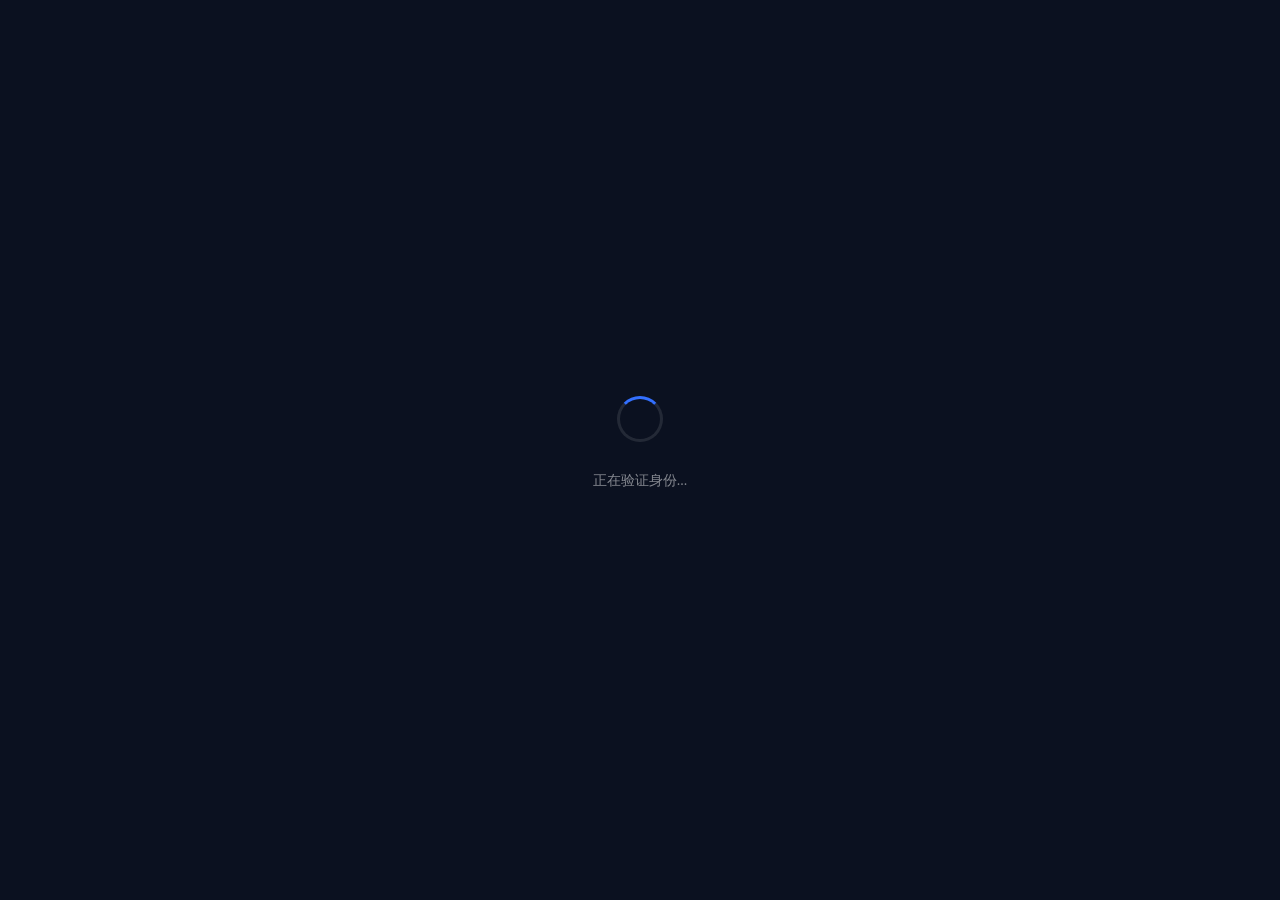
==== frontend/index.html @ 69a6b219 "Initial commit: AD Management system - Go backend: LDAP/AD user management (create/delete/disable/un" ====
<!doctype html>
<html lang="zh-CN">
<head>
  <meta charset="utf-8" />
  <meta name="viewport" content="width=device-width, initial-scale=1.0" />
  <title>域账户自助服务</title>
  <link rel="stylesheet" href="/assets/tokens.css?v=1" />
  <link rel="stylesheet" href="/assets/components.css?v=1" />
  <link rel="stylesheet" href="/assets/selfservice.css?v=1" />
  <style>
    /* ═══════════════════════════════════════════
       AD Self-Service — 专用页面样式
       清晰、专业、安全的产品气质
       ═══════════════════════════════════════════ */

    /* ─── 全局重置与变量 ─── */
    .ss-page {
      --ss-cyan: #0EA5E9;
      --ss-cyan-hover: #0284C7;
      --ss-cyan-ghost: rgba(14,165,233,0.08);
      --ss-cyan-border: rgba(14,165,233,0.25);
      --ss-amber: #F59E0B;
      --ss-amber-bg: rgba(245,158,11,0.08);
      --ss-amber-border: rgba(245,158,11,0.3);
      --ss-green: #10B981;
      --ss-green-bg: rgba(16,185,129,0.08);
      --ss-red: #EF4444;
      --ss-red-bg: rgba(239,68,68,0.06);
      --ss-bg: #F7F9FC;
      --ss-surface: #FFFFFF;
      --ss-ink: #0F172A;
      --ss-muted: #64748B;
      --ss-line: #E2E8F0;
      --ss-line-subtle: #F1F5F9;
      --ss-shadow-sm: 0 1px 4px rgba(0,0,0,0.04);
      --ss-shadow: 0 4px 20px rgba(0,0,0,0.06);
      --ss-shadow-lg: 0 12px 48px rgba(0,0,0,0.1);
      --ss-radius: 14px;
      --ss-radius-sm: 10px;
      --ss-radius-xs: 6px;
      --ss-max-w: 720px;
      --ss-enter: cubic-bezier(0.16,1,0.3,1);
    }

    /* ─── 暗色主题 ─── */
    body.theme-dark .ss-page {
      --ss-bg: #0B1120;
      --ss-surface: #151F32;
      --ss-ink: #E8EDF5;
      --ss-muted: #7B8CA8;
      --ss-line: #1E2D45;
      --ss-line-subtle: #182540;
      --ss-cyan-ghost: rgba(14,165,233,0.1);
      --ss-cyan-border: rgba(14,165,233,0.3);
      --ss-shadow-sm: 0 1px 4px rgba(0,0,0,0.3);
      --ss-shadow: 0 4px 20px rgba(0,0,0,0.4);
      --ss-shadow-lg: 0 12px 48px rgba(0,0,0,0.5);
    }
    @media (prefers-color-scheme: dark) {
      .ss-page:not(.theme-light) {
        --ss-bg: #0B1120;
        --ss-surface: #151F32;
        --ss-ink: #E8EDF5;
        --ss-muted: #7B8CA8;
        --ss-line: #1E2D45;
        --ss-line-subtle: #182540;
        --ss-cyan-ghost: rgba(14,165,233,0.1);
        --ss-cyan-border: rgba(14,165,233,0.3);
        --ss-shadow-sm: 0 1px 4px rgba(0,0,0,0.3);
        --ss-shadow: 0 4px 20px rgba(0,0,0,0.4);
        --ss-shadow-lg: 0 12px 48px rgba(0,0,0,0.5);
      }
    }

    /* ─── 页面外壳 ─── */
    .ss-page {
      min-height: 100vh;
      background: var(--ss-bg);
      background: #F7F9FC;
      color: var(--ss-ink);
      font-family: -apple-system, BlinkMacSystemFont, "Segoe UI", "PingFang SC", "Hiragino Sans GB", "Noto Sans SC", sans-serif;
      -webkit-font-smoothing: antialiased;
      transition: background 0.3s;
    }
    .ss-wrap {
      width: min(var(--ss-max-w), calc(100vw - 32px));
      margin: 0 auto;
      padding: 0 0 80px;
    }

    /* ─── 顶部导航 ─── */
    .ss-nav {
      display: flex;
      align-items: center;
      justify-content: space-between;
      padding: 20px 0 16px;
      border-bottom: 1px solid var(--ss-line);
      margin-bottom: 32px;
    }
    .ss-brand {
      display: flex;
      align-items: center;
      gap: 10px;
      font-weight: 700;
      font-size: 15px;
      letter-spacing: -0.2px;
    }
    .ss-brand-icon {
      width: 32px; height: 32px; border-radius: 9px;
      background: #0EA5E9;
      display: grid; place-items: center; color: #fff; font-size: 14px; font-weight: 800;
    }
    .ss-nav-link {
      display: inline-flex; align-items: center; gap: 6px;
      font-size: 12px; font-weight: 500; color: var(--ss-muted);
      text-decoration: none; padding: 6px 12px;
      border-radius: var(--ss-radius-xs);
      transition: all 0.15s;
    }
    .ss-nav-link:hover { color: var(--ss-cyan); background: var(--ss-cyan-ghost); }
    .ss-nav-right {
      display: flex; align-items: center; gap: 8px;
    }
    .ss-user-welcome {
      font-size: 13px; font-weight: 600; color: var(--ss-ink);
      display: inline-flex; align-items: center; gap: 6px;
    }
    .ss-logout-btn {
      padding: 4px 10px !important;
      font-size: 12px !important;
    }

    /* ─── 认证加载覆盖层 ─── */
    .ss-auth-overlay {
      position: fixed; inset: 0;
      background: #0B1120;
      display: flex; flex-direction: column;
      align-items: center; justify-content: center;
      z-index: 2000;
      animation: ssFadeUp 0.3s var(--ss-enter);
      padding: 20px;
    }
    .ss-auth-overlay .ss-spinner {
      width: 40px; height: 40px;
      border: 3px solid rgba(255,255,255,0.1);
      border-top-color: #3370FF;
      border-radius: 50%;
      animation: ssSpin 0.7s linear infinite;
      margin-bottom: 16px;
    }
    .ss-auth-overlay p {
      font-size: 14px; color: rgba(255,255,255,0.5); font-weight: 500;
    }

    /* ─── 登录卡片 ─── */
    .ss-login-card {
      width: 100%; max-width: 380px;
      background: rgba(255,255,255,0.95);
      border-radius: 20px;
      box-shadow: 0 25px 80px rgba(0,0,0,0.3);
      padding: 40px 32px 32px;
      text-align: center;
      animation: ssFadeUp 0.4s var(--ss-enter);
      display: none;
    }
    .ss-login-card.visible { display: block; }

    .ss-login-logo {
      width: 64px; height: 64px;
      margin: 0 auto 20px;
      display: grid; place-items: center;
    }
    .ss-login-logo svg { width: 100%; height: 100%; }

    .ss-login-title {
      font-size: 22px; font-weight: 700;
      color: #0F172A !important; margin-bottom: 8px;
      letter-spacing: -0.5px;
    }
    .ss-login-desc {
      font-size: 14px; color: #64748B !important;
      line-height: 1.6; margin-bottom: 20px;
    }
    .ss-login-features {
      display: flex; flex-direction: column; gap: 10px;
      margin-bottom: 24px; text-align: left;
    }
    .ss-login-feature {
      display: flex; align-items: center; gap: 10px;
      font-size: 13px; color: #475569 !important;
    }
    .ss-login-feature svg { flex-shrink: 0; color: #3370FF; }

    .ss-auth-login-btn {
      width: 100%;
      display: inline-flex; align-items: center; justify-content: center; gap: 10px;
      padding: 13px 24px;
      font-size: 15px; font-weight: 600;
      border-radius: 12px;
      border: 0; cursor: pointer;
      background: #0EA5E9;
      color: #fff;
      transition: all 0.2s;
      font-family: inherit;
    }
    .ss-auth-login-btn:hover { background: #0284C7; transform: translateY(-1px); box-shadow: 0 6px 20px rgba(14,165,233,0.35); }
    .ss-auth-login-btn:active { transform: translateY(0); }
    .ss-auth-login-btn svg { flex-shrink: 0; }

    .ss-login-footer {
      margin-top: 24px;
      padding-top: 20px;
      border-top: 1px solid #E2E8F0;
      font-size: 12px; color: #94A3B8;
      line-height: 1.6;
    }
    .ss-login-footer a { color: #3370FF; text-decoration: none; }
    .ss-login-footer a:hover { text-decoration: underline; }

    /* 加载态（验证中） */
    .ss-auth-loading {
      display: flex; flex-direction: column;
      align-items: center; justify-content: center;
    }

    /* ─── 操作提示文字 ─── */
    .ss-actions-hint {
      font-size: 12px; font-weight: 600;
      padding: 6px 10px;
      background: var(--ss-red-bg);
      border: 1px solid rgba(239,68,68,0.2);
      border-radius: var(--ss-radius-xs);
    }

    /* ─── 本人卡片标识 ─── */
    .ss-card-self {
      border-color: var(--ss-cyan-border) !important;
    }
    .ss-card-self-tag {
      display: inline-block;
      padding: 1px 7px;
      font-size: 10px; font-weight: 700;
      background: var(--ss-cyan-ghost);
      color: var(--ss-cyan);
      border-radius: 4px;
      margin-left: 6px;
      vertical-align: middle;
      letter-spacing: 0.5px;
    }

    /* ─── Hero 搜索区 ─── */
    .ss-hero {
      text-align: center;
      padding: 24px 0 36px;
    }
    .ss-hero-title {
      font-size: clamp(26px, 5vw, 34px);
      font-weight: 800;
      letter-spacing: -0.5px;
      line-height: 1.2;
      margin-bottom: 8px;
    }
    .ss-hero-title em {
      font-style: normal;
      color: var(--ss-cyan);
    }
    .ss-hero-desc {
      font-size: 14px;
      color: var(--ss-muted);
      line-height: 1.6;
      max-width: 440px;
      margin: 0 auto 28px;
    }

    /* ─── 搜索框 ─── */
    .ss-search-box {
      position: relative;
      max-width: 520px;
      margin: 0 auto;
    }
    .ss-search-input {
      width: 100%;
      padding: 14px 56px 14px 48px;
      font-size: 15px;
      border: 2px solid var(--ss-line);
      border-radius: var(--ss-radius);
      background: var(--ss-surface);
      color: var(--ss-ink);
      font-family: inherit;
      outline: none;
      transition: border-color 0.2s, box-shadow 0.2s;
      box-shadow: var(--ss-shadow-sm);
    }
    .ss-search-input:focus {
      border-color: var(--ss-cyan);
      box-shadow: 0 0 0 4px var(--ss-cyan-ghost), var(--ss-shadow);
    }
    .ss-search-input::placeholder { color: var(--ss-muted); opacity: 0.7; }
    .ss-search-icon {
      position: absolute; left: 16px; top: 50%; transform: translateY(-50%);
      pointer-events: none; color: var(--ss-muted);
    }
    .ss-search-btn {
      position: absolute; right: 6px; top: 50%; transform: translateY(-50%);
      display: grid; place-items: center;
      width: 40px; height: 40px;
      border: 0; border-radius: var(--ss-radius-sm);
      background: var(--ss-cyan); color: #fff;
      cursor: pointer; transition: all 0.15s;
    }
    .ss-search-btn:hover { background: var(--ss-cyan-hover); transform: translateY(-50%) scale(1.04); }
    .ss-search-btn:active { transform: translateY(-50%) scale(0.96); }
    .ss-search-hint {
      margin-top: 10px;
      font-size: 12px;
      color: var(--ss-muted);
      opacity: 0.7;
    }
    .ss-search-hint kbd {
      display: inline-block;
      padding: 1px 6px;
      font-family: inherit;
      font-size: 11px;
      background: var(--ss-line-subtle);
      border: 1px solid var(--ss-line);
      border-radius: 4px;
      color: var(--ss-muted);
    }

    /* ─── 扫描线动画 ─── */
    .ss-search-input.scanning {
      border-color: var(--ss-cyan);
    }
    .ss-search-input.scanning::after {
      content: '';
      position: absolute;
      inset: 0;
      pointer-events: none;
      animation: ssScan 1.5s ease-in-out infinite;
    }

    /* ─── Loader ─── */
    .ss-loader {
      display: none;
      flex-direction: column;
      align-items: center;
      gap: 12px;
      padding: 40px 0;
      color: var(--ss-muted);
      font-size: 13px;
    }
    .ss-loader.active { display: flex; }
    .ss-spinner {
      width: 32px; height: 32px;
      border: 3px solid var(--ss-line);
      border-top-color: var(--ss-cyan);
      border-radius: 50%;
      animation: ssSpin 0.7s linear infinite;
    }
    @keyframes ssSpin { to { transform: rotate(360deg); } }

    /* ─── 骨架屏 ─── */
    .ss-skeleton {
      border-radius: var(--ss-radius);
      padding: 20px;
      margin-bottom: 12px;
      background: var(--ss-surface);
      border: 1px solid var(--ss-line);
    }
    .ss-skeleton-row {
      height: 14px;
      border-radius: 6px;
      background: var(--ss-line-subtle);
      margin-bottom: 10px;
      animation: ssPulse 1.5s ease-in-out infinite;
    }
    .ss-skeleton-row:last-child { margin-bottom: 0; width: 60%; }
    .ss-skeleton-row:nth-child(1) { width: 40%; }
    .ss-skeleton-row:nth-child(2) { width: 80%; animation-delay: 0.15s; }
    .ss-skeleton-row:nth-child(3) { width: 55%; animation-delay: 0.3s; }
    @keyframes ssPulse {
      0%,100% { opacity: 1; }
      50% { opacity: 0.4; }
    }

    /* ─── 结果卡片 ─── */
    .ss-results { display: grid; gap: 12px; }

    .ss-card {
      background: var(--ss-surface);
      border: 1px solid var(--ss-line);
      border-radius: var(--ss-radius);
      overflow: hidden;
      box-shadow: var(--ss-shadow-sm);
      transition: box-shadow 0.2s, border-color 0.2s;
      animation: ssFadeUp 0.4s var(--ss-enter) backwards;
    }
    .ss-card:hover {
      box-shadow: var(--ss-shadow);
      border-color: var(--ss-cyan-border);
    }

    .ss-card-head {
      display: flex;
      align-items: center;
      gap: 14px;
      padding: 18px 20px;
      cursor: pointer;
      user-select: none;
    }
    .ss-card-avatar {
      width: 42px; height: 42px; border-radius: 50%;
      background: #0EA5E9;
      color: #fff; display: grid; place-items: center;
      font-size: 16px; font-weight: 700; flex-shrink: 0;
    }
    .ss-card-info { flex: 1; min-width: 0; }
    .ss-card-name {
      font-size: 15px; font-weight: 700; letter-spacing: -0.2px;
      white-space: nowrap; overflow: hidden; text-overflow: ellipsis;
    }
    .ss-card-acct {
      font-size: 12px; color: var(--ss-muted); margin-top: 2px;
      white-space: nowrap; overflow: hidden; text-overflow: ellipsis;
    }
    .ss-card-arrow {
      color: var(--ss-muted);
      transition: transform 0.25s var(--ss-enter);
      flex-shrink: 0;
    }
    .ss-card.expanded .ss-card-arrow { transform: rotate(180deg); }

    /* ─── 状态徽标 ─── */
    .ss-badge {
      display: inline-flex; align-items: center; gap: 5px;
      padding: 3px 10px; border-radius: 999px;
      font-size: 11px; font-weight: 600; white-space: nowrap;
      flex-shrink: 0;
    }
    .ss-badge::before {
      content: ''; width: 6px; height: 6px;
      border-radius: 50%; flex-shrink: 0;
    }
    .ss-badge-ok { background: var(--ss-green-bg); color: #047857; }
    .ss-badge-ok::before { background: var(--ss-green); }
    .ss-badge-locked { background: var(--ss-red-bg); color: #B91C1C; }
    .ss-badge-locked::before { background: var(--ss-red); animation: ssBlink 1.2s ease-in-out infinite; }
    .ss-badge-disabled { background: var(--ss-amber-bg); color: #92400E; }
    .ss-badge-disabled::before { background: var(--ss-amber); }
    @keyframes ssBlink { 0%,100%{opacity:1} 50%{opacity:0.3} }

    /* ─── 卡片展开内容 ─── */
    .ss-card-body {
      max-height: 0;
      overflow: hidden;
      transition: max-height 0.35s var(--ss-enter), padding 0.35s var(--ss-enter);
    }
    .ss-card.expanded .ss-card-body {
      max-height: 500px;
    }
    .ss-card-body-inner {
      padding: 0 20px 20px;
      border-top: 1px solid var(--ss-line);
      padding-top: 16px;
    }

    .ss-detail-grid {
      display: grid;
      grid-template-columns: auto 1fr;
      gap: 6px 16px;
      font-size: 13px;
    }
    .ss-detail-label {
      color: var(--ss-muted);
      font-weight: 500;
      white-space: nowrap;
    }
    .ss-detail-value {
      font-weight: 600;
      word-break: break-all;
    }

    /* ─── 操作按钮 ─── */
    .ss-actions {
      display: flex;
      gap: 8px;
      flex-wrap: wrap;
      margin-top: 16px;
      padding-top: 16px;
      border-top: 1px solid var(--ss-line-subtle);
    }
    .ss-btn {
      display: inline-flex; align-items: center; gap: 6px;
      padding: 8px 16px;
      font-size: 13px; font-weight: 600;
      border-radius: var(--ss-radius-sm);
      border: 0; cursor: pointer;
      transition: all 0.15s;
      font-family: inherit;
      white-space: nowrap;
    }
    .ss-btn:active { transform: scale(0.97); }
    .ss-btn svg { flex-shrink: 0; }
    .ss-btn-primary {
      background: #0EA5E9; color: #fff !important; font-size: 14px !important;
    }
    .ss-btn-primary:hover { background: #0284C7; }
    .ss-btn-danger {
      background: #EF4444; color: #fff !important; font-size: 14px !important;
    }
    .ss-btn-danger:hover { background: #DC2626; }
    .ss-btn-ghost {
      background: transparent; color: #64748B; font-size: 14px !important;
      border: 1px solid #E2E8F0;
    }
    .ss-btn-ghost:hover { background: rgba(14,165,233,0.08); color: #0EA5E9; border-color: rgba(14,165,233,0.25); }

    /* ─── 空状态 ─── */
    .ss-empty {
      text-align: center;
      padding: 48px 20px;
      animation: ssFadeUp 0.4s var(--ss-enter);
    }
    .ss-empty-icon {
      margin-bottom: 16px;
      color: var(--ss-muted);
      opacity: 0.4;
    }
    .ss-empty h3 {
      font-size: 16px; font-weight: 700; margin-bottom: 4px;
    }
    .ss-empty p {
      font-size: 13px; color: var(--ss-muted); line-height: 1.6;
    }
    .ss-empty a {
      color: var(--ss-cyan); text-decoration: none; font-weight: 500;
    }
    .ss-empty a:hover { text-decoration: underline; }

    /* ─── 模态框 ─── */
    .ss-modal {
      position: fixed; inset: 0;
      background: rgba(15,23,42,0.55);
      display: none;
      justify-content: center;
      align-items: center;
      z-index: 1000;
      padding: 20px;
    }
    .ss-modal.open { display: flex; }
    .ss-modal-box {
      width: 100%; max-width: 420px;
      background: #fff;
      border: 1px solid var(--ss-line);
      border-radius: 20px;
      box-shadow: 0 20px 60px rgba(0,0,0,0.25);
      padding: 28px;
      animation: ssFadeUp 0.3s var(--ss-enter);
    }
    .ss-modal-box h2 {
      font-size: 18px; font-weight: 700; margin-bottom: 4px;
    }
    .ss-modal-box .desc {
      color: var(--ss-muted); font-size: 13px; margin-bottom: 20px;
    }
    .ss-pwd-display {
      font-family: "SF Mono", "JetBrains Mono", ui-monospace, monospace;
      font-size: 24px; font-weight: 800;
      text-align: center;
      color: var(--ss-green);
      letter-spacing: 2px;
      background: var(--ss-green-bg);
      padding: 14px;
      border-radius: var(--ss-radius-sm);
      margin: 16px 0;
      word-break: break-all;
      border: 1px solid rgba(16,185,129,0.2);
    }
    /* 倒计时提示条 */
    .ss-pwd-countdown {
      text-align: center;
      font-size: 13px;
      font-weight: 600;
      color: var(--ss-amber);
      margin: -8px 0 12px;
      min-height: 18px;
    }
    .ss-pwd-countdown.urgent { color: var(--ss-red); }
    /* 倒计时结束后密码区变星号遮罩 */
    .ss-pwd-display.masked {
      color: var(--ss-muted);
      background: var(--ss-line-subtle);
      border-color: var(--ss-line);
      letter-spacing: 4px;
    }
    .ss-warnBanner {
      display: flex;
      align-items: flex-start;
      gap: 10px;
      padding: 12px 14px;
      background: var(--ss-amber-bg);
      border: 1px solid var(--ss-amber-border);
      border-radius: var(--ss-radius-xs);
      font-size: 12px;
      line-height: 1.6;
      color: #92400E;
      margin-bottom: 20px;
    }
    body.theme-dark .ss-warnBanner { color: #FCD34D; }
    .ss-warnBanner svg { flex-shrink: 0; margin-top: 2px; }
    .ss-modal-footer {
      display: flex; gap: 8px;
    }
    .ss-modal-footer .ss-btn {
      flex: 1; justify-content: center;
      padding: 12px 16px; font-size: 14px;
      white-space: normal; word-break: keep-all;
      min-height: 44px;
    }

    /* ─── Toast ─── */
    .ss-toast-wrap {
      position: fixed; bottom: 24px; left: 50%; transform: translateX(-50%);
      z-index: 999; display: flex; flex-direction: column; gap: 8px; align-items: center;
    }
    .ss-toast {
      background: var(--ss-surface);
      color: var(--ss-ink);
      border: 1px solid var(--ss-line);
      padding: 10px 20px;
      border-radius: var(--ss-radius-sm);
      font-size: 13px; font-weight: 500;
      box-shadow: var(--ss-shadow-lg);
      animation: ssFadeUp 0.25s var(--ss-enter);
      white-space: pre-wrap;
      text-align: center;
      max-width: min(90vw, 440px);
    }
    .ss-toast.success { border-left: 3px solid var(--ss-green); }
    .ss-toast.error { border-left: 3px solid var(--ss-red); }

    /* ─── 欢迎区域 + 功能引导 ─── */
    .ss-welcome {
      text-align: center;
      padding: 8px 0 4px;
    }
    .ss-welcome h1 {
      font-size: 18px; font-weight: 600;
      color: var(--ss-ink); margin-bottom: 2px;
      letter-spacing: -0.3px;
    }
    .ss-welcome p {
      font-size: 13px; color: var(--ss-muted);
      line-height: 1.5;
    }

    .ss-guide-bar {
      display: flex; gap: 0;
      margin: 12px 0 0;
      background: var(--ss-surface);
      border: 1px solid var(--ss-line);
      border-radius: var(--ss-radius-sm);
      overflow: hidden;
    }
    .ss-guide-item {
      flex: 1;
      display: flex; align-items: center; gap: 8px;
      padding: 10px 12px;
      border-right: 1px solid var(--ss-line);
      font-size: 13px; font-weight: 500;
      color: var(--ss-muted);
    }
    .ss-guide-item:last-child { border-right: 0; }
    .ss-guide-item svg { flex-shrink: 0; color: var(--ss-cyan); }
    @media (max-width: 600px) {
      .ss-guide-bar { flex-direction: column; }
      .ss-guide-item { border-right: 0; border-bottom: 1px solid var(--ss-line); }
      .ss-guide-item:last-child { border-bottom: 0; }
    }

    /* ─── 动画 ─── */
    @keyframes ssFadeUp {
      from { opacity: 0; transform: translateY(12px); }
      to { opacity: 1; transform: translateY(0); }
    }

    /* ─── 管理入口 ─── */
    .ss-admin-float {
      position: fixed; bottom: 20px; right: 20px;
      background: var(--ss-surface);
      border: 1px solid var(--ss-line);
      padding: 8px 14px;
      border-radius: var(--ss-radius-sm);
      font-size: 12px;
      color: var(--ss-muted);
      text-decoration: none;
      box-shadow: var(--ss-shadow);
      z-index: 50;
      transition: all 0.15s;
      display: flex; align-items: center; gap: 6px;
    }
    .ss-admin-float:hover {
      color: var(--ss-cyan);
      border-color: var(--ss-cyan-border);
      box-shadow: var(--ss-shadow), 0 0 0 3px var(--ss-cyan-ghost);
    }

    /* ─── 响应式 ─── */
    @media (max-width: 640px) {
      .ss-hero { padding: 16px 0 28px; }
      .ss-hero-title { font-size: 24px; }
      .ss-search-input { padding: 12px 52px 12px 44px; font-size: 16px; }
      .ss-card-head { padding: 14px 16px; }
      .ss-card-body-inner { padding: 0 16px 16px; padding-top: 14px; }
      .ss-detail-grid { gap: 4px 12px; font-size: 12px; }
      .ss-actions { flex-direction: column; }
      .ss-actions .ss-btn { justify-content: center; }
      .ss-modal-box { padding: 22px; }
      .ss-pwd-display { font-size: 20px; }
      .ss-nav-link span { display: none; }
    }

    /* ─── Reduced motion ─── */
    @media (prefers-reduced-motion: reduce) {
      .ss-card, .ss-toast, .ss-modal-box { animation: none; }
      .ss-skeleton-row { animation: none; opacity: 0.4; }
      .ss-badge-locked::before { animation: none; }
    }

    /* ═══ 页面美化重构 ═══ */
    /* 搜索框美化 */
    .ss-search-box {
      border-radius: 16px !important;
      box-shadow: 0 4px 24px rgba(14,165,233,0.08), 0 1px 3px rgba(0,0,0,0.04) !important;
      border: 2px solid transparent !important;
      transition: border-color 0.2s, box-shadow 0.2s !important;
    }
    .ss-search-box:focus-within {
      border-color: #0EA5E9 !important;
      box-shadow: 0 4px 24px rgba(14,165,233,0.15), 0 0 0 4px rgba(14,165,233,0.08) !important;
    }
    .ss-search-input {
      font-size: 16px !important;
      font-weight: 500 !important;
    }
    .ss-search-btn {
      box-shadow: 0 2px 8px rgba(14,165,233,0.25) !important;
    }

    /* 功能引导条美化 */
    .ss-guide-bar {
      gap: 10px !important;
    }
    .ss-guide-item {
      flex: 1;
      padding: 12px 16px !important;
      border-radius: 12px !important;
      background: #fff !important;
      border: 1px solid #E2E8F0 !important;
      box-shadow: 0 1px 3px rgba(0,0,0,0.04) !important;
      transition: all 0.2s !important;
    }
    .ss-guide-item:hover {
      border-color: #0EA5E9 !important;
      box-shadow: 0 4px 12px rgba(14,165,233,0.1) !important;
      transform: translateY(-1px);
    }
    .ss-guide-item svg { color: #0EA5E9; }
    .ss-guide-item span { font-weight: 600; font-size: 13px; color: #0F172A; }

    /* 用户卡片美化 */
    .ss-card {
      border-radius: 14px !important;
      border: 1px solid #E2E8F0 !important;
      box-shadow: 0 1px 3px rgba(0,0,0,0.04) !important;
      transition: all 0.2s cubic-bezier(0.16,1,0.3,1) !important;
      overflow: hidden;
    }
    .ss-card:hover {
      border-color: rgba(14,165,233,0.3) !important;
      box-shadow: 0 8px 24px rgba(0,0,0,0.06), 0 2px 6px rgba(14,165,233,0.06) !important;
      transform: translateY(-2px);
    }
    .ss-card-head {
      padding: 16px 18px !important;
    }
    .ss-card-avatar {
      width: 44px !important; height: 44px !important;
      border-radius: 12px !important;
      font-size: 18px !important;
      font-weight: 700 !important;
      box-shadow: 0 2px 8px rgba(14,165,233,0.15) !important;
    }
    .ss-card-name {
      font-size: 15px !important; font-weight: 700 !important;
    }
    .ss-card-acct {
      font-size: 12px !important; opacity: 0.7 !important;
    }
    .ss-card-self {
      border-color: rgba(14,165,233,0.25) !important;
      background: transparent !important;
    }

    /* 详情网格美化 */
    .ss-detail-grid {
      padding: 14px 18px !important;
      background: #F8FAFC !important;
      border-top: 1px solid #F1F5F9 !important;
    }
    .ss-detail-label {
      font-size: 11px !important; text-transform: uppercase; letter-spacing: 0.03em; font-weight: 600 !important;
    }
    .ss-detail-value {
      font-size: 13px !important; font-weight: 500 !important;
    }

    /* 操作按钮区美化 */
    .ss-actions {
      padding: 14px 18px !important;
      gap: 8px !important;
      border-top: 1px solid #F1F5F9 !important;
    }
    .ss-actions .ss-btn {
      flex: 1; justify-content: center; padding: 10px 16px !important;
      font-size: 13px !important; font-weight: 600 !important;
      border-radius: 10px !important;
    }

    /* 状态标签美化 */
    .ss-badge {
      padding: 3px 10px !important; border-radius: 20px !important;
      font-size: 11px !important; font-weight: 600 !important;
    }

    /* 弹窗美化 */
    .ss-modal-box {
      border-radius: 20px !important;
      box-shadow: 0 24px 64px rgba(0,0,0,0.12), 0 8px 24px rgba(0,0,0,0.06) !important;
    }
    .ss-modal-footer {
      gap: 10px !important; padding-top: 16px !important;
    }
    .ss-modal-footer .ss-btn {
      border-radius: 12px !important;
      min-height: 48px !important;
      font-size: 15px !important;
    }

    /* 密码展示美化 */
    .ss-pwd-display {
      font-size: 28px !important; font-weight: 700 !important;
      letter-spacing: 4px !important;
      padding: 20px !important;
      border-radius: 14px !important;
      background: #F8FAFC !important;
      border: 2px dashed #CBD5E1 !important;
      font-family: 'SF Mono', Menlo, monospace !important;
    }

    /* 空状态美化 */
    .ss-empty {
      padding: 60px 24px !important;
    }
    .ss-empty h3 {
      font-size: 18px !important; font-weight: 700 !important; color: #0F172A !important;
    }
    .ss-empty p {
      font-size: 14px !important; color: #64748B !important;
    }

    /* Toast 美化 */
    .ss-toast {
      border-radius: 12px !important;
      box-shadow: 0 8px 24px rgba(0,0,0,0.1) !important;
      font-weight: 500 !important;
    }
  </style>
</head>
<body>
  <!-- 身份验证加载遮罩 -->
  <div id="authOverlay" class="ss-auth-overlay">
    <!-- 加载态（验证中） -->
    <div id="authLoading" class="ss-auth-loading">
      <div class="ss-spinner"></div>
      <p id="authStatus">正在验证身份...</p>
    </div>
    <!-- 登录卡片（飞书未登录时显示） -->
    <div id="loginCard" class="ss-login-card">
      <div class="ss-login-logo">
        <svg width="48" height="48" viewBox="0 0 24 24" fill="none" stroke="#3370FF" stroke-width="1.5" stroke-linecap="round" stroke-linejoin="round"><path d="M12 22s8-4 8-10V5l-8-3-8 3v7c0 6 8 10 8 10z"/><path d="M9 12l2 2 4-4"/></svg>
      </div>
      <h2 class="ss-login-title">域账户自助服务</h2>
      <p class="ss-login-desc">通过飞书账号安全登录，管理您的域账户</p>
      <div class="ss-login-features">
        <div class="ss-login-feature">
          <svg width="18" height="18" viewBox="0 0 24 24" fill="none" stroke="currentColor" stroke-width="2" stroke-linecap="round" stroke-linejoin="round"><circle cx="11" cy="11" r="8"/><line x1="21" y1="21" x2="16.65" y2="16.65"/></svg>
          <span>查询域账户状态与个人信息</span>
        </div>
        <div class="ss-login-feature">
          <svg width="18" height="18" viewBox="0 0 24 24" fill="none" stroke="currentColor" stroke-width="2" stroke-linecap="round" stroke-linejoin="round"><rect x="3" y="11" width="18" height="11" rx="2"/><path d="M7 11V7a5 5 0 0 1 10 0"/></svg>
          <span>自助解锁被锁定的账号</span>
        </div>
        <div class="ss-login-feature">
          <svg width="18" height="18" viewBox="0 0 24 24" fill="none" stroke="currentColor" stroke-width="2" stroke-linecap="round" stroke-linejoin="round"><path d="M21 2l-2 2m-7.61 7.61a5.5 5.5 0 1 1-7.778 7.778 5.5 5.5 0 0 1 7.777-7.777zm0 0L15.5 7.5m0 0l3 3L22 7l-3-3m-3.5 3.5L19 4"/></svg>
          <span>自助重置域账户密码</span>
        </div>
      </div>
      <button id="feishuLoginBtn" class="ss-auth-login-btn" onclick="window.location.href='/api/auth/feishu/login'">
        <svg width="20" height="20" viewBox="0 0 48 48" fill="none" xmlns="http://www.w3.org/2000/svg"><path d="M10 8c0 1 7 3.5 14.745 16.744 0 0 4.184-4.363 6.255-5.744 1.5-1 2.712-1.332 2.712-1.332C33.712 15.156 29.5 8 28 8z" fill="#fff" opacity="0.9"/><path d="M43.5 18.5c-1-.667-3.65-1.771-6.5-1.5a15 15 0 0 0-3.288.668S32.5 18 31 19c-2.07 1.38-6.255 5.744-6.255 5.744-1.428 1.397-3.05 2.732-5.245 3.756 0 0 7 3 11.5 3 5.063 0 7-3.5 7-3.5 1.5-3.305 3.5-7 5.5-9.5" fill="#fff" opacity="0.7"/><path d="M4 17.5v17c0 1 6 5.5 15 5.5 10 0 17.05-7.705 19-12 0 0-1.937 3.5-7 3.5-4.5 0-11.5-3-11.5-3-5.117-2.239-10.03-6.577-12.906-9.117C4.974 17.953 4 17.093 4 17.5" fill="#fff"/></svg>
        飞书登录
      </button>
      <div class="ss-login-footer">
        登录即表示同意使用域账户自助服务<br>
        遇到问题？请<a href="/admin">联系管理员</a>
      </div>
    </div>
  </div>

  <div class="ss-page" id="ssPage" style="display:none;">
    <div class="ss-wrap">

      <!-- 导航 -->
      <nav class="ss-nav" role="navigation" aria-label="自助服务导航">
        <div class="ss-brand">
          <div class="ss-brand-icon">AD</div>
          自助服务
        </div>
        <div class="ss-nav-right">
          <span id="userWelcome" class="ss-user-welcome" style="display:none"></span>
          <button id="logoutBtn" class="ss-btn ss-btn-ghost ss-logout-btn" style="display:none" onclick="window.__logout()">
            <svg width="14" height="14" viewBox="0 0 24 24" fill="none" stroke="currentColor" stroke-width="2" stroke-linecap="round" stroke-linejoin="round"><path d="M9 21H5a2 2 0 0 1-2-2V5a2 2 0 0 1 2-2h4"/><polyline points="16 17 21 12 16 7"/><line x1="21" y1="12" x2="9" y2="12"/></svg>
            退出
          </button>
          <a href="/admin" class="ss-nav-link">
            <svg width="14" height="14" viewBox="0 0 24 24" fill="none" stroke="currentColor" stroke-width="2" stroke-linecap="round" stroke-linejoin="round"><circle cx="12" cy="12" r="3"/><path d="M19.4 15a1.65 1.65 0 0 0 .33 1.82l.06.06a2 2 0 1 1-2.83 2.83l-.06-.06a1.65 1.65 0 0 0-1.82-.33 1.65 1.65 0 0 0-1 1.51V21a2 2 0 0 1-4 0v-.09A1.65 1.65 0 0 0 9 19.4a1.65 1.65 0 0 0-1.82.33l-.06.06a2 2 0 1 1-2.83-2.83l.06-.06A1.65 1.65 0 0 0 4.68 15a1.65 1.65 0 0 0-1.51-1H3a2 2 0 0 1 0-4h.09A1.65 1.65 0 0 0 4.6 9a1.65 1.65 0 0 0-.33-1.82l-.06-.06a2 2 0 1 1 2.83-2.83l.06.06A1.65 1.65 0 0 0 9 4.68a1.65 1.65 0 0 0 1-1.51V3a2 2 0 0 1 4 0v.09a1.65 1.65 0 0 0 1 1.51 1.65 1.65 0 0 0 1.82-.33l.06-.06a2 2 0 1 1 2.83 2.83l-.06.06A1.65 1.65 0 0 0 19.4 9a1.65 1.65 0 0 0 1.51 1H21a2 2 0 0 1 0 4h-.09a1.65 1.65 0 0 0-1.51 1z"/></svg>
            <span>管理控制台</span>
          </a>
        </div>
      </nav>

      <!-- 欢迎区域 -->
      <section class="ss-welcome">
        <h1>域账户自助服务</h1>
        <p>搜索您的域账户信息，自助解锁账号或重置密码，无需联系管理员</p>
      </section>

      <!-- 功能引导条 -->
      <div class="ss-guide-bar">
        <div class="ss-guide-item">
          <svg width="18" height="18" viewBox="0 0 24 24" fill="none" stroke="currentColor" stroke-width="2" stroke-linecap="round" stroke-linejoin="round"><circle cx="11" cy="11" r="8"/><line x1="21" y1="21" x2="16.65" y2="16.65"/></svg>
          <span>查询账户</span>
        </div>
        <div class="ss-guide-item">
          <svg width="18" height="18" viewBox="0 0 24 24" fill="none" stroke="currentColor" stroke-width="2" stroke-linecap="round" stroke-linejoin="round"><rect x="3" y="11" width="18" height="11" rx="2"/><path d="M7 11V7a5 5 0 0 1 10 0"/></svg>
          <span>自助解锁</span>
        </div>
        <div class="ss-guide-item">
          <svg width="18" height="18" viewBox="0 0 24 24" fill="none" stroke="currentColor" stroke-width="2" stroke-linecap="round" stroke-linejoin="round"><path d="M21 2l-2 2m-7.61 7.61a5.5 5.5 0 1 1-7.778 7.778 5.5 5.5 0 0 1 7.777-7.777zm0 0L15.5 7.5m0 0l3 3L22 7l-3-3m-3.5 3.5L19 4"/></svg>
          <span>重置密码</span>
        </div>
      </div>

      <!-- 功能说明 -->
      <div class="ss-feature-desc" style="display:flex;gap:12px;flex-wrap:wrap;margin-top:12px;">
        <div style="flex:1;min-width:180px;padding:10px 14px;background:var(--ss-cyan-ghost);border-radius:var(--ss-radius-sm);font-size:12px;color:var(--ss-muted);line-height:1.5;">
          <strong style="color:var(--ss-cyan);">查询账户</strong><br/>输入姓名或用户名，快速查找域账户信息
        </div>
        <div style="flex:1;min-width:180px;padding:10px 14px;background:var(--ss-green-bg);border-radius:var(--ss-radius-sm);font-size:12px;color:var(--ss-muted);line-height:1.5;">
          <strong style="color:var(--ss-green);">自助解锁</strong><br/>账户被锁定时，可自行解锁恢复登录
        </div>
        <div style="flex:1;min-width:180px;padding:10px 14px;background:var(--ss-red-bg);border-radius:var(--ss-radius-sm);font-size:12px;color:var(--ss-muted);line-height:1.5;">
          <strong style="color:var(--ss-red);">重置密码</strong><br/>忘记密码时可自助重置，新密码需妥善保管
        </div>
      </div>

      <!-- 搜索栏（主要功能区） -->
      <section class="ss-hero" style="padding: 20px 0 8px;">
        <div class="ss-search-box">
          <svg class="ss-search-icon" width="20" height="20" viewBox="0 0 24 24" fill="none" stroke="currentColor" stroke-width="2.5" stroke-linecap="round" stroke-linejoin="round"><circle cx="11" cy="11" r="8"/><line x1="21" y1="21" x2="16.65" y2="16.65"/></svg>
          <input type="text" id="query" class="ss-search-input" placeholder="输入姓名或用户名搜索..." autocomplete="off" />
          <button type="submit" id="searchBtn" class="ss-search-btn" aria-label="搜索">
            <svg width="20" height="20" viewBox="0 0 24 24" fill="none" stroke="currentColor" stroke-width="2.5" stroke-linecap="round" stroke-linejoin="round"><circle cx="11" cy="11" r="8"/><line x1="21" y1="21" x2="16.65" y2="16.65"/></svg>
          </button>
        </div>
        <p class="ss-search-hint" style="text-align:center;margin-top:10px;">输入关键词后点击搜索按钮或按回车键查询</p>
      </section>

      <!-- 加载状态 -->
      <div id="loader" class="ss-loader">
        <div class="ss-spinner"></div>
        <span>正在查询目录...</span>
      </div>

      <!-- 骨架屏 -->
      <div id="skeletons" class="ss-results" style="display:none">
        <div class="ss-skeleton"><div class="ss-skeleton-row"></div><div class="ss-skeleton-row"></div><div class="ss-skeleton-row"></div></div>
        <div class="ss-skeleton"><div class="ss-skeleton-row"></div><div class="ss-skeleton-row"></div><div class="ss-skeleton-row"></div></div>
      </div>

      <!-- 结果区域 -->
      <div id="results" class="ss-results"></div>

    </div>
  </div>

  <!-- 密码重置模态框 -->
  <div id="pwdModal" class="ss-modal" role="dialog" aria-modal="true" aria-label="密码重置">
    <div class="ss-modal-box">
      <h2>密码重置成功</h2>
      <p class="desc" id="pwdDesc">请立即复制保存，倒计时结束后密码将隐藏</p>
      <div class="ss-pwd-display" id="pwdDisplay">------</div>
      <div class="ss-pwd-countdown" id="pwdCountdown"></div>
      <div class="ss-warnBanner">
        <svg width="16" height="16" viewBox="0 0 24 24" fill="none" stroke="currentColor" stroke-width="2" stroke-linecap="round" stroke-linejoin="round"><path d="M10.29 3.86L1.82 18a2 2 0 0 0 1.71 3h16.94a2 2 0 0 0 1.71-3L13.71 3.86a2 2 0 0 0-3.42 0z"/><line x1="12" y1="9" x2="12" y2="13"/><line x1="12" y1="17" x2="12.01" y2="17"/></svg>
        <span>首次登录必须修改密码，请尽快复制保存</span>
      </div>
      <!-- 倒计时中：可反复复制 -->
      <div class="ss-modal-footer" id="pwdFooterActive">
        <button id="closePwdBtn" class="ss-btn ss-btn-ghost">关闭</button>
        <button id="copyPwdBtn" class="ss-btn ss-btn-primary">复制密码</button>
      </div>
      <!-- 倒计时结束：补救入口 -->
      <div class="ss-modal-footer" id="pwdFooterExpired" style="display:none; flex-direction:column; gap:8px;">
        <button id="pwdExpiredClose" class="ss-btn ss-btn-primary" style="width:100%;">已复制，关闭窗口</button>
        <button id="pwdRegenerate" class="ss-btn ss-btn-danger" style="width:100%;">未复制，重新生成密码</button>
      </div>
    </div>
  </div>

  <!-- 确认模态框 -->
  <div id="confirmModal" class="ss-modal" role="dialog" aria-modal="true" aria-label="操作确认">
    <div class="ss-modal-box" style="text-align:center">
      <div id="confirmIcon" style="margin-bottom:12px"></div>
      <h2 id="confirmTitle"></h2>
      <p id="confirmDesc" style="color:var(--ss-muted);font-size:13px;margin:8px 0 20px;line-height:1.6"></p>
      <div class="ss-modal-footer">
        <button id="confirmCancel" class="ss-btn ss-btn-ghost">取消</button>
        <button id="confirmOk" class="ss-btn ss-btn-danger">确认操作</button>
      </div>
    </div>
  </div>

  <div id="toastWrap" class="ss-toast-wrap" role="alert" aria-live="polite"></div>

  <script src="/assets/app.js?v=13"></script>
</body>
</html>
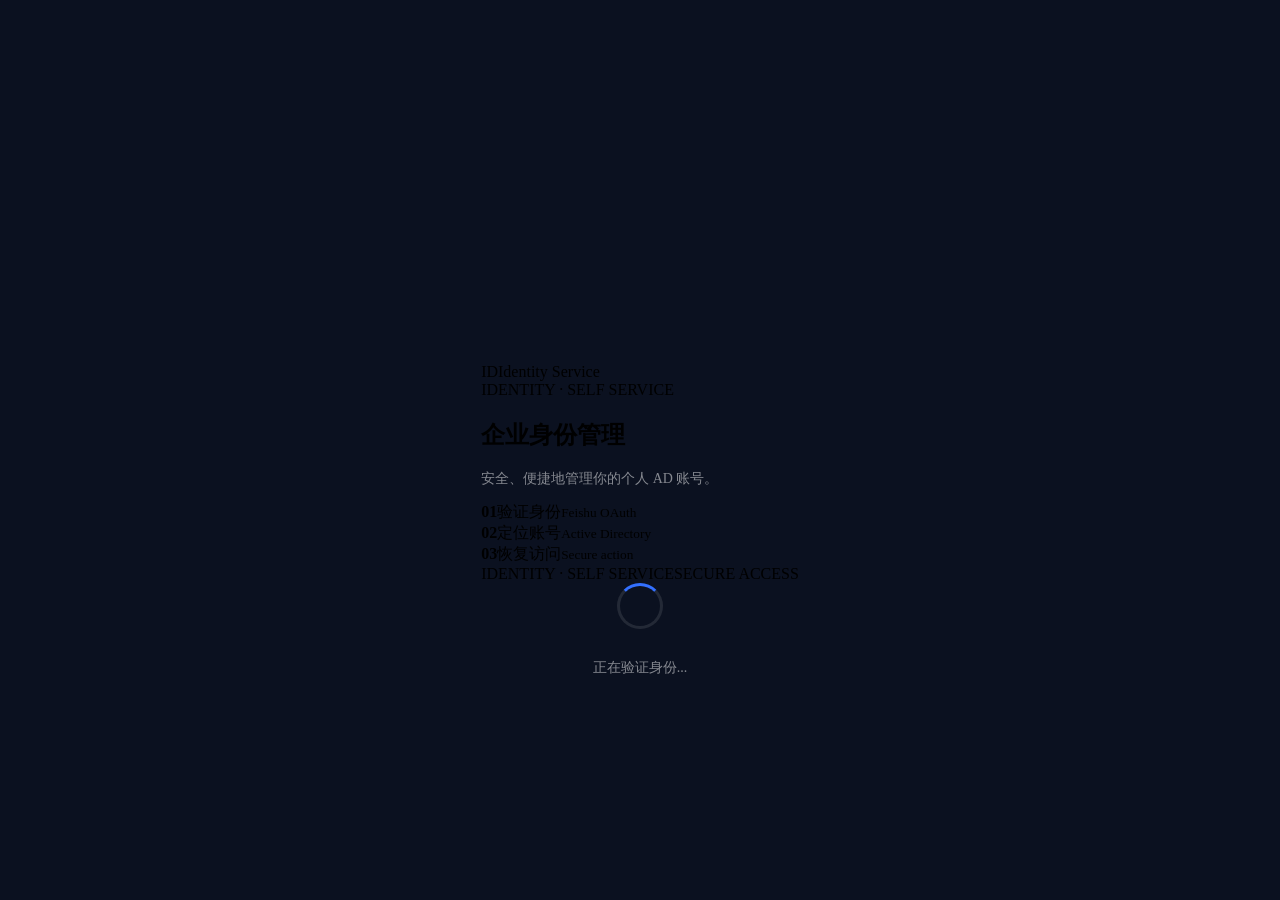
==== commit 1e791464: "feat: unify identity workspace experience" ====
--- a/frontend/index.html
+++ b/frontend/index.html
@@ -1,9 +1,16 @@
 <!doctype html>
+<!--
+  THESIS: Personal identity recovery begins in an aurora threshold and resolves into one clear account action.
+  OWN-WORLD: Pure black controls, a lilac-to-indigo grain aurora, white type, carbon fields, and bright recovery surfaces.
+  STORY: Verify with Feishu, find the account, understand its state, then complete the one safe recovery action.
+  FIRST VIEWPORT: A 52% aurora media panel stages three recovery steps; the black right panel centers Feishu verification.
+  FORM: Aurora self-service threshold with task continuity.
+-->
 <html lang="zh-CN">
 <head>
   <meta charset="utf-8" />
   <meta name="viewport" content="width=device-width, initial-scale=1.0" />
-  <title>域账户自助服务</title>
+  <title>身份自助服务</title>
   <link rel="stylesheet" href="/assets/tokens.css?v=1" />
   <link rel="stylesheet" href="/assets/components.css?v=1" />
   <link rel="stylesheet" href="/assets/selfservice.css?v=1" />
@@ -203,7 +210,7 @@
       transition: all 0.2s;
       font-family: inherit;
     }
-    .ss-auth-login-btn:hover { background: #0284C7; transform: translateY(-1px); box-shadow: 0 6px 20px rgba(14,165,233,0.35); }
+    .ss-auth-login-btn:hover { background: #0284C7; transform: translateY(-1px); }
     .ss-auth-login-btn:active { transform: translateY(0); }
     .ss-auth-login-btn svg { flex-shrink: 0; }
 
@@ -451,14 +458,16 @@
 
     /* ─── 卡片展开内容 ─── */
     .ss-card-body {
-      max-height: 0;
+      display: grid;
+      grid-template-rows: 0fr;
+      transition: grid-template-rows 0.35s var(--ss-enter);
+    }
+    .ss-card.expanded .ss-card-body {
+      grid-template-rows: 1fr;
+    }
+    .ss-card-body-inner {
+      min-height: 0;
       overflow: hidden;
-      transition: max-height 0.35s var(--ss-enter), padding 0.35s var(--ss-enter);
-    }
-    .ss-card.expanded .ss-card-body {
-      max-height: 500px;
-    }
-    .ss-card-body-inner {
       padding: 0 20px 20px;
       border-top: 1px solid var(--ss-line);
       padding-top: 16px;
@@ -636,8 +645,8 @@
       text-align: center;
       max-width: min(90vw, 440px);
     }
-    .ss-toast.success { border-left: 3px solid var(--ss-green); }
-    .ss-toast.error { border-left: 3px solid var(--ss-red); }
+    .ss-toast.success { border-color: var(--ss-green); }
+    .ss-toast.error { border-color: var(--ss-red); }
 
     /* ─── 欢迎区域 + 功能引导 ─── */
     .ss-welcome {
@@ -876,10 +885,30 @@
       font-weight: 500 !important;
     }
   </style>
+  <link rel="stylesheet" href="/assets/ujoy.css?v=3" />
 </head>
 <body>
   <!-- 身份验证加载遮罩 -->
   <div id="authOverlay" class="ss-auth-overlay">
+    <section class="uj-auth-stage" aria-hidden="true">
+      <video class="uj-auth-video" autoplay muted loop playsinline>
+        <source src="https://d8j0ntlcm91z4.cloudfront.net/user_38xzZboKViGWJOttwIXH07lWA1P/hf_20260506_081238_406ed0e3-5d83-436e-a512-0bbff7ec5b95.mp4" type="video/mp4" />
+      </video>
+      <div class="uj-wordmark"><span class="uj-wordmark-mark">ID</span><span>Identity Service</span></div>
+      <div class="uj-stage-copy">
+        <span class="uj-serial">IDENTITY · SELF SERVICE</span>
+        <h1>企业身份管理</h1>
+        <p>安全、便捷地管理你的个人 AD 账号。</p>
+      </div>
+      <div class="uj-verify-track">
+        <span class="uj-track-line"></span>
+        <div class="uj-track-step is-active"><b>01</b><span>验证身份</span><small>Feishu OAuth</small></div>
+        <div class="uj-track-step"><b>02</b><span>定位账号</span><small>Active Directory</small></div>
+        <div class="uj-track-step"><b>03</b><span>恢复访问</span><small>Secure action</small></div>
+      </div>
+      <div class="uj-stage-foot"><span>IDENTITY · SELF SERVICE</span><span>SECURE ACCESS</span></div>
+    </section>
+    <div class="uj-auth-panel">
     <!-- 加载态（验证中） -->
     <div id="authLoading" class="ss-auth-loading">
       <div class="ss-spinner"></div>
@@ -890,9 +919,16 @@
       <div class="ss-login-logo">
         <svg width="48" height="48" viewBox="0 0 24 24" fill="none" stroke="#3370FF" stroke-width="1.5" stroke-linecap="round" stroke-linejoin="round"><path d="M12 22s8-4 8-10V5l-8-3-8 3v7c0 6 8 10 8 10z"/><path d="M9 12l2 2 4-4"/></svg>
       </div>
-      <h2 class="ss-login-title">域账户自助服务</h2>
-      <p class="ss-login-desc">通过飞书账号安全登录，管理您的域账户</p>
+      <div class="uj-card-brand"><span class="uj-card-brand-mark">ID</span>Identity Service</div>
+      <span class="uj-card-kicker">EMPLOYEE SELF SERVICE</span>
+      <h2 class="ss-login-title">身份自助服务</h2>
+      <p class="ss-login-desc">使用飞书验证身份，安全管理你的企业账号</p>
+      <button id="feishuLoginBtn" class="ss-auth-login-btn" onclick="window.location.href='/api/auth/feishu/login'">
+        <svg width="22" height="22" viewBox="0 0 48 48" fill="none" aria-hidden="true" xmlns="http://www.w3.org/2000/svg"><path d="M10 8c0 1 7 3.5 14.745 16.744 0 0 4.184-4.363 6.255-5.744 1.5-1 2.712-1.332 2.712-1.332C33.712 15.156 29.5 8 28 8z" fill="#3370FF"/><path d="M43.5 18.5c-1-.667-3.65-1.771-6.5-1.5a15 15 0 0 0-3.288.668S32.5 18 31 19c-2.07 1.38-6.255 5.744-6.255 5.744-1.428 1.397-3.05 2.732-5.245 3.756 0 0 7 3 11.5 3 5.063 0 7-3.5 7-3.5 1.5-3.305 3.5-7 5.5-9.5" fill="#00D6B9"/><path d="M4 17.5v17c0 1 6 5.5 15 5.5 10 0 17.05-7.705 19-12 0 0-1.937 3.5-7 3.5-4.5 0-11.5-3-11.5-3-5.117-2.239-10.03-6.577-12.906-9.117C4.974 17.953 4 17.093 4 17.5" fill="#34C3FF"/></svg>
+        使用飞书验证身份
+      </button>
       <div class="ss-login-features">
+        <span class="ss-login-features-label">登录后可使用</span>
         <div class="ss-login-feature">
           <svg width="18" height="18" viewBox="0 0 24 24" fill="none" stroke="currentColor" stroke-width="2" stroke-linecap="round" stroke-linejoin="round"><circle cx="11" cy="11" r="8"/><line x1="21" y1="21" x2="16.65" y2="16.65"/></svg>
           <span>查询域账户状态与个人信息</span>
@@ -906,14 +942,11 @@
           <span>自助重置域账户密码</span>
         </div>
       </div>
-      <button id="feishuLoginBtn" class="ss-auth-login-btn" onclick="window.location.href='/api/auth/feishu/login'">
-        <svg width="20" height="20" viewBox="0 0 48 48" fill="none" xmlns="http://www.w3.org/2000/svg"><path d="M10 8c0 1 7 3.5 14.745 16.744 0 0 4.184-4.363 6.255-5.744 1.5-1 2.712-1.332 2.712-1.332C33.712 15.156 29.5 8 28 8z" fill="#fff" opacity="0.9"/><path d="M43.5 18.5c-1-.667-3.65-1.771-6.5-1.5a15 15 0 0 0-3.288.668S32.5 18 31 19c-2.07 1.38-6.255 5.744-6.255 5.744-1.428 1.397-3.05 2.732-5.245 3.756 0 0 7 3 11.5 3 5.063 0 7-3.5 7-3.5 1.5-3.305 3.5-7 5.5-9.5" fill="#fff" opacity="0.7"/><path d="M4 17.5v17c0 1 6 5.5 15 5.5 10 0 17.05-7.705 19-12 0 0-1.937 3.5-7 3.5-4.5 0-11.5-3-11.5-3-5.117-2.239-10.03-6.577-12.906-9.117C4.974 17.953 4 17.093 4 17.5" fill="#fff"/></svg>
-        飞书登录
-      </button>
       <div class="ss-login-footer">
-        登录即表示同意使用域账户自助服务<br>
-        遇到问题？请<a href="/admin">联系管理员</a>
-      </div>
+        身份验证由企业身份系统安全处理<br>
+        需要帮助？请联系企业 IT 服务台
+      </div>
+    </div>
     </div>
   </div>
 
@@ -923,8 +956,8 @@
       <!-- 导航 -->
       <nav class="ss-nav" role="navigation" aria-label="自助服务导航">
         <div class="ss-brand">
-          <div class="ss-brand-icon">AD</div>
-          自助服务
+          <div class="ss-brand-icon">ID</div>
+          <span><strong>身份服务</strong><small>身份自助服务</small></span>
         </div>
         <div class="ss-nav-right">
           <span id="userWelcome" class="ss-user-welcome" style="display:none"></span>
@@ -941,8 +974,9 @@
 
       <!-- 欢迎区域 -->
       <section class="ss-welcome">
-        <h1>域账户自助服务</h1>
-        <p>搜索您的域账户信息，自助解锁账号或重置密码，无需联系管理员</p>
+        <span class="uj-section-label">IDENTITY / SELF SERVICE</span>
+        <h1>找回你的企业账号访问权</h1>
+        <p>搜索账号、确认状态，然后完成自助解锁或密码重置。</p>
       </section>
 
       <!-- 功能引导条 -->
@@ -1043,6 +1077,7 @@
 
   <div id="toastWrap" class="ss-toast-wrap" role="alert" aria-live="polite"></div>
 
-  <script src="/assets/app.js?v=13"></script>
+  <script src="/assets/ujoy-motion.js?v=3"></script>
+  <script src="/assets/app.js?v=14"></script>
 </body>
 </html>
